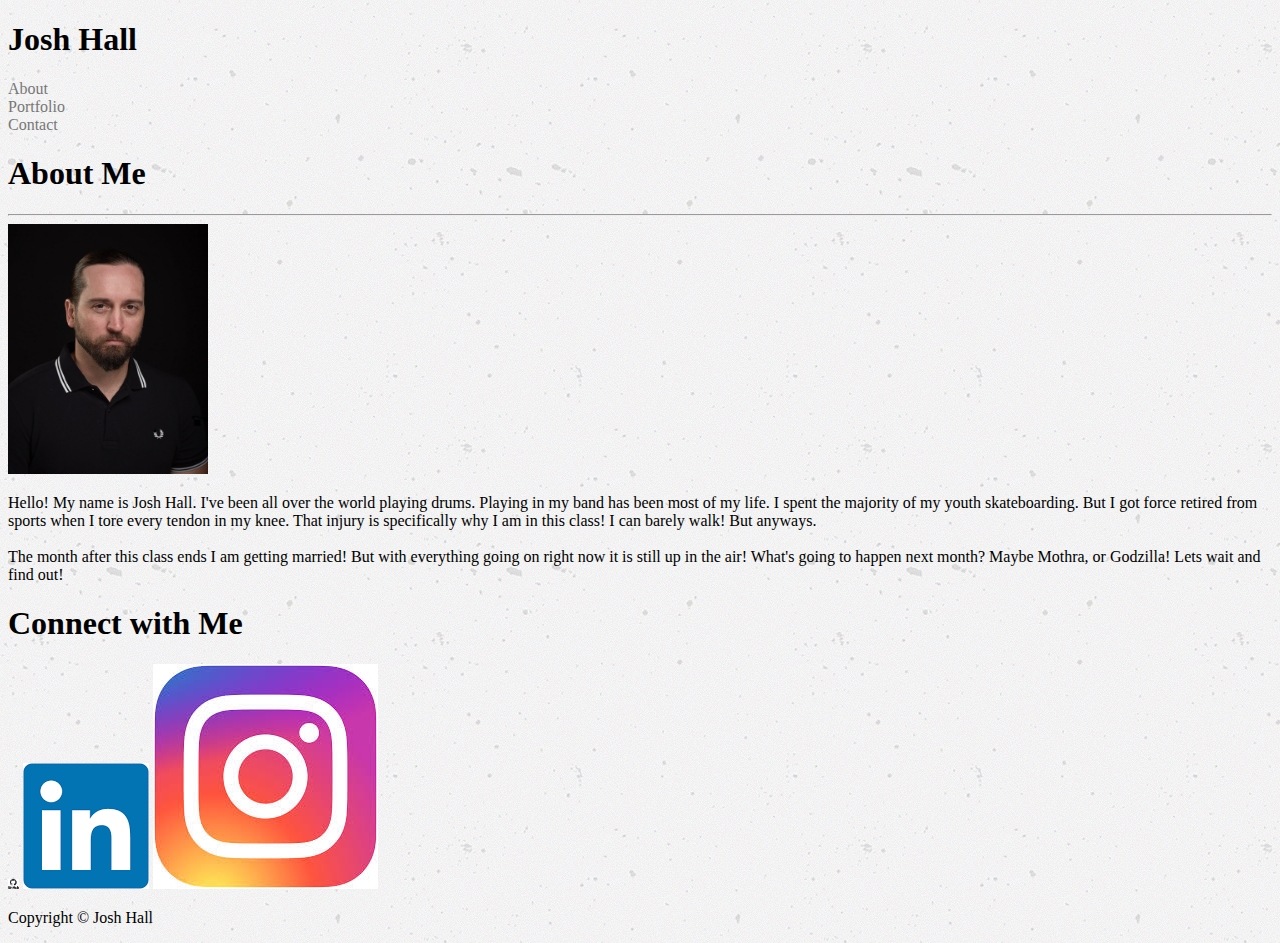
==== index.html @ 01a30aeb "last edits" ====
<!doctype html>
<html lang="en">
  <head>
    <!-- Required meta tags -->
    <meta charset="utf-8">
    <meta name="viewport" content="width=device-width, initial-scale=1, shrink-to-fit=no">

    <!-- Bootstrap CSS -->
    <link rel="stylesheet" href="https://stackpath.bootstrapcdn.com/bootstrap/4.5.0/css/bootstrap.min.css" integrity="sha384-9aIt2nRpC12Uk9gS9baDl411NQApFmC26EwAOH8WgZl5MYYxFfc+NcPb1dKGj7Sk" crossorigin="anonymous">
    <link rel="stylesheet" type="text/css" href="assets/style.css">
    <link href="https://fonts.googleapis.com/css2?family=Bangers&display=swap" rel="stylesheet">
    <title>Josh hall</title>
  </head>
  <body>
    <div class="container-fluid topcont">
      <div id="top" class="row">
        <div class="col-sm-o col-md-1"></div>
          <div id="brand" class="col-sm d-flex justify-content-center">
            <h1>Josh Hall</h1>
            </div>
              <div class="col-sm-o col-md-2 col-lg-3"></div>
              <div class="col-sm">
                <ul class="nav justify-content-center">
                  <li class="nav-item">
                    <a id="links" class="nav-link active text-secondary" href="index.html">About</a>
                  </li>
                  <li class="nav-item">
                    <a id="links" class="nav-link text-secondary" href="portfolio.html">Portfolio</a>
                  </li>
                  <li class="nav-item">
                    <a class="nav-link text-secondary" href="contact.html">Contact</a>
                  </li>
            </div>
        </div>
      </div>
    </div>

    <div class="container-fluid my-container">
      <div class="row my-row">
        <div class="col-sm-0 col-md-1"></div>
        <div class="col justify-content-center  my-col">
          <div id="d">
          <h1 id="aabout">About Me</h1>
        </div>
          <hr>
          <img id="imgg" src="assets/images/Josh0147.jpeg" alt="Pic of Josh"  height="250px" width="200px">
          <p>Hello! My name is Josh Hall.  I've been all over the world playing drums. Playing in my band has been most of my life.   I spent the majority of my youth skateboarding.  But I got force retired from sports when I tore every tendon in my knee.  That injury is specifically why I am in this class!  I can barely walk!  But anyways. <br>
          <br>The month after this class ends I am getting married!  But with everything going on right now it is still up in the air!  What's going to happen next month?  Maybe Mothra, or Godzilla!  Lets wait and find out!   </p>
        </div>
        <div class="col-xs-12 col-sm-12 col-md-4 col-lg-4">
           <div id="socialbuttons" class="container">
             <h1 id="aabout">Connect with Me</h1>
              <div class="row justify-content-center">
              <a href="https://github.com/HallHammeR" target="_blank"><img src="assets/images/download.png" id="social" alt="GitHub" class="img-thumbnail" height="10px" /></a>
              <a href="https://www.linkedin.com/in/josh-hall-27430283/" target="_blank"><img src="assets/images/linkd.png" id="social" alt="LinkedIn" class="img-thumbnail"/></a>
              <a href="https://www.instagram.com/hallhammr/" target="_blank"><img src="assets/images/insta.jpg" id="social" alt="instagram" class="img-thumbnail " /></a>
              </div>
          </div>
        </div>
      </div>
    </div>
    
      <div class="footer">
      </div>
      <footer class="footer"> 
        <p class="ftext">Copyright &copy; Josh Hall</p>
      </footer>
    </body>

    <!-- Optional JavaScript -->
    <!-- jQuery first, then Popper.js, then Bootstrap JS -->
    <script src="https://code.jquery.com/jquery-3.5.1.slim.min.js" integrity="sha384-DfXdz2htPH0lsSSs5nCTpuj/zy4C+OGpamoFVy38MVBnE+IbbVYUew+OrCXaRkfj" crossorigin="anonymous"></script>
    <script src="https://cdn.jsdelivr.net/npm/popper.js@1.16.0/dist/umd/popper.min.js" integrity="sha384-Q6E9RHvbIyZFJoft+2mJbHaEWldlvI9IOYy5n3zV9zzTtmI3UksdQRVvoxMfooAo" crossorigin="anonymous"></script>
    <script src="https://stackpath.bootstrapcdn.com/bootstrap/4.5.0/js/bootstrap.min.js" integrity="sha384-OgVRvuATP1z7JjHLkuOU7Xw704+h835Lr+6QL9UvYjZE3Ipu6Tp75j7Bh/kR0JKI" crossorigin="anonymous"></script>
  </body>
</html>
---- assets/style.css ----
body {
	background-image: url("images/concrete-texture.png");
	height: 100%;
}

.container {
	height: 100%;
}

a {
	color: #777777;
	text-decoration: none;
}

a:visited {
	color: #777777;
}

a:hover {
	color: #4c4b4b;
	text-decoration: none;
}

.navbar-toggle .icon-bar {
    width: 30px;
    height: 1px;
}

.navbar-header {
	text-align: center;
	font-family: 'Georgia', Times, Times New Roman, serif;
}

.navbar-header span {
    padding: 2px;
    font-size: 1.05em;
}

.navbar-default .navbar-toggle .icon-bar {
    background-color: #fff;
}

.navbar-default {
    background-color: #4aaaa5;
    border-color: #e7e7e7;
}

.navbar-default .navbar-brand {
    color: #fff;
    font-size: 2.0em;
    text-align: center;	
    padding: 15px 50px;
	float: none;
	border-bottom: 10px;
	border-color: darkgrey;
}

.navbar-default .navbar-nav>li>a {
	color: #fff;
}

#connect {
	margin: 35px 13% 35px 13%;
	height: 160px;
	background: #fff;
	text-align: center;
}

#connect h3 {
	font-size: 1.7em;
	font-weight: bold;
	padding: 15px 0px 0px 15px;
	color: #4aaaa5;
}

#connect hr {
	margin-left: 15px;
	margin-right: 15px;
}

#connect img {
	margin: 0px 3px 0px 3px;
    height: 54px;
}

#footer {
	background: #666666;
    height: 70px;
    text-align: center;
    line-height: 70px;
    color: #fff;
	border-top: 2px solid #4aaaa5;
	position: sticky;
}

/***************************************
		       INDEX.HTML
****************************************/

#about {
	margin: 15px 13% 35px 13%;
	background: #fff;
}

#about h2 {
	font-size: 1.7em;
	font-weight: bold;
	padding: 15px 0px 0px 15px;
	color: #4aaaa5;
}

#about hr {
	margin-left: 15px;
	margin-right: 15px;
}

#about img {
	width: 85%;
	height: 85%;
	margin: 10px 7.5% 0px 7.5%;	
}

#about p {
	line-height: 150%;
	margin-left: 15px;
	margin-right: 15px;
	padding-top: 10px;
	text-align: justify; 
}

/***************************************
		      PORTFOLIO.HTML
****************************************/

ul {
	padding: 0px;
}

#portfolio {
	margin: 35px 13% 35px 13%;
	background: #fff;
	overflow: auto;
}

#portfolio h2 {
	font-size: 1.7em;
	font-weight: bold;
	padding: 0px 0px 0px 15px;
	color: #4aaaa5;
}

#portfolio hr {
	margin-left: 15px;
	margin-right: 15px;
}

#portfolio li {
	list-style: none;
	width: 90%;
	height: 200px;
	margin: 15px 5% 20px 5%;
}

#portfolio img {
	width: 100%;
	height: 100%;
}

.portLabel {
	color: #fff;
	background-color: #4aaaa5;
	line-height: 40px;
	text-align: center;
	position: relative;
	bottom: 53px;

}

/***************************************
		      CONTACT.HTML
****************************************/

#contact {
	margin: 35px 13% 35px 13%;
	background: #fff;
}

#contact h2 {
	font-size: 1.7em;
	font-weight: bold;
	padding: 15px 0px 0px 15px;
	color: #4aaaa5;
}

#contact hr {
	margin-left: 15px;
	margin-right: 15px;
}

#contact form {
	margin-left: 15px;
	color: #777777;
}

#contact form input {
	color: #777777;
	width: 97%;
	margin-bottom: 10px;
	margin-top: 3px;
}

#contact span {
	font-size: 1.1em;
}

#name {
	height: 30px;
	margin-bottom: 5px;
}

#name[type=text] {
	padding-left: 5px;
	font-size: 13px; 
	opacity: 0.7;
}

#email[type=text] {
	padding-left: 5px; 
	font-size: 13px;
	opacity: 0.7;
}

#message[type=text] {
	line-height: 0px;
}

#email {
	height: 30px;
	margin-bottom: 5px;	
}

#message {
	height: 185px;
	margin-bottom: 10px;
}

#submit[type=submit] {
	color: #fff;
	width: 70px;
 	height: 30px;
 	background: #4aaaa5;
 	border: none;
 	margin-top: 5px;
 	border-radius: 2px;
 	font-size: 13px;
}

#submit:hover {
	cursor: pointer;
	background-color: #3a8783;
}

@media (min-width: 560px) {

		/*TABLET*/

	#about {
		margin: 15px 0% 15px 10%;
    	width: 80%;
	}

	#about img {
		width: 45%;;
		margin: 5px 18px 20px 18px;
		float: left;
	}

	#about p {
		padding: 0px;
	}

	#connect {
		width: 80%;
		margin: 15px 0% 15px 10%;
		height: 160px;
	}

	#connect h3 {
		padding: 0px 0px 0px 15px;
	}

	#contact {
		margin: 15px 0% 15px 10%;
    	width: 80%;
	}

	#portfolio {
		margin: 15px 0% 15px 10%;
    	width: 80%;
	}

	#portfolio li {
		width: 45%;
	    margin: 10px 0px 10px 20px;
	    float: left;
	}

	#footer {
		width: 90%;
	    margin-left: 5%;
		border-radius: 5px;
		position: fixed;
		bottom: 0;
	}


}

		/*DESKTOP*/

@media (min-width: 992px) {

	#about {
		margin: 15px -6% 60px 10%;
    	width: 50%;
	}

	#connect {
		width: 25%;
	}

	#contact {
    	width: 50%;
    	margin: 15px -6% 50px 10%;

	}

	#portfolio {
    	width: 50%;
    	margin: 15px -6% 60px 10%;

	}

	#portfolio li {
		width: 45%;
	}

	#footer {
		width: 90%;
	    margin-left: 5%;
	    border-radius: 3px;
	}


}
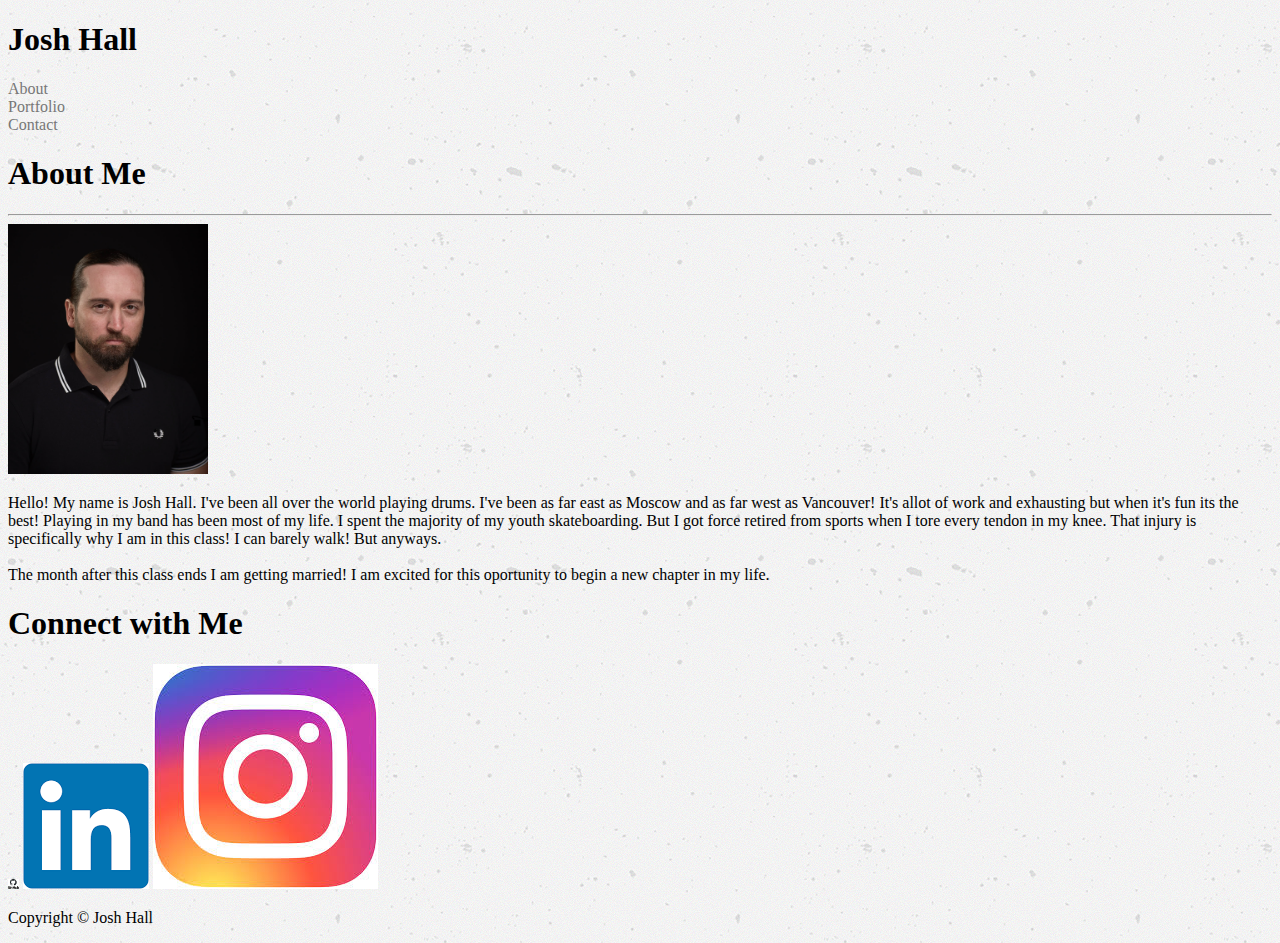
==== commit 7d45ae14: "final edits" ====
--- a/index.html
+++ b/index.html
@@ -44,8 +44,8 @@
         </div>
           <hr>
           <img id="imgg" src="assets/images/Josh0147.jpeg" alt="Pic of Josh"  height="250px" width="200px">
-          <p>Hello! My name is Josh Hall.  I've been all over the world playing drums. Playing in my band has been most of my life.   I spent the majority of my youth skateboarding.  But I got force retired from sports when I tore every tendon in my knee.  That injury is specifically why I am in this class!  I can barely walk!  But anyways. <br>
-          <br>The month after this class ends I am getting married!  But with everything going on right now it is still up in the air!  What's going to happen next month?  Maybe Mothra, or Godzilla!  Lets wait and find out!   </p>
+          <p>Hello! My name is Josh Hall.  I've been all over the world playing drums.  I've been as far east as Moscow and as far west as Vancouver!  It's allot of work and exhausting but when it's fun its the best!  Playing in my band has been most of my life.   I spent the majority of my youth skateboarding.  But I got force retired from sports when I tore every tendon in my knee.  That injury is specifically why I am in this class!  I can barely walk!  But anyways. <br>
+          <br>The month after this class ends I am getting married!  I am excited for this oportunity to begin a new chapter in my life.    </p>
         </div>
         <div class="col-xs-12 col-sm-12 col-md-4 col-lg-4">
            <div id="socialbuttons" class="container">
@@ -60,12 +60,10 @@
       </div>
     </div>
     
-      <div class="footer">
-      </div>
-      <footer class="footer"> 
-        <p class="ftext">Copyright &copy; Josh Hall</p>
-      </footer>
-    </body>
+    <div class="footer">
+       <p class="ftext">Copyright &copy; Josh Hall</p>
+    </div>
+
 
     <!-- Optional JavaScript -->
     <!-- jQuery first, then Popper.js, then Bootstrap JS -->
